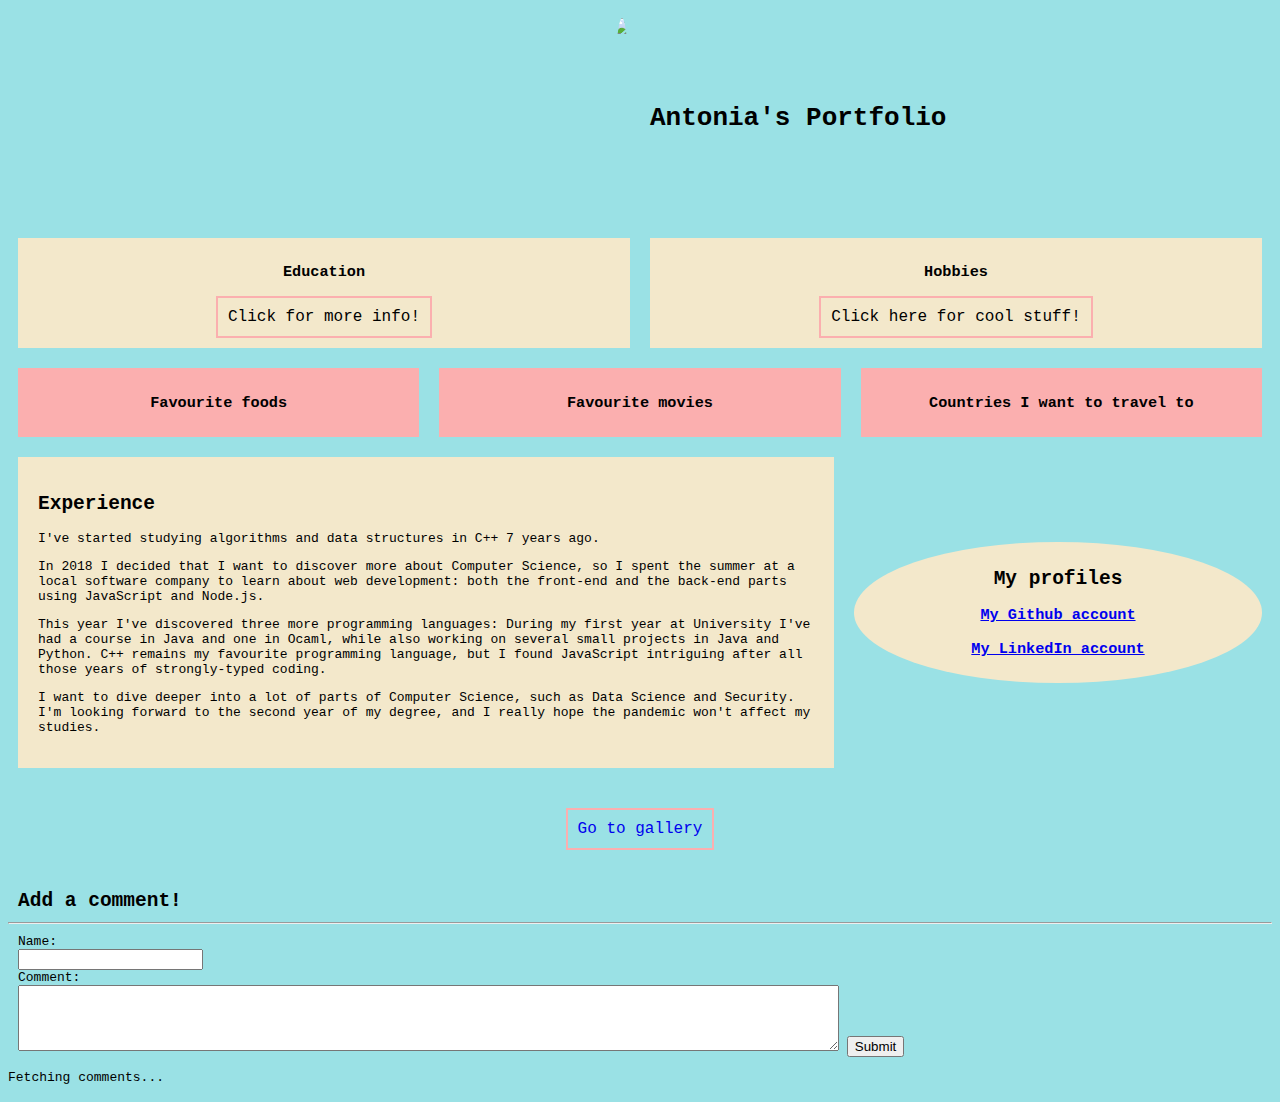
==== portfolio/src/main/webapp/index.html @ 4b207775 "bug fix for unicode characters" ====
<!DOCTYPE html>
<html>
  <head>
    <meta content-type="text/html;" charset="UTF-8">
    <title>My Portfolio</title>
    <link rel="stylesheet" href="style.css">
  </head>
  <body class="body-1" onload="getComments()">
    <div class="wrapper">
      <div id="img-title">
        <img id="profile-img" src="/images/antonia-1.JPG"/>
      </div>
      <div id="txt-title">
        <h1 id="h1-title">Antonia's Portfolio</h1>
      </div>
    </div>
    
    <div class="wrapper">
      <div id="info-container-1" class="info-container">
        <h3>Education</h3>
        <button id="div-1" class="button"
          onclick="showInfo(1)">Click for more info!</button>
        <div id="info-1">
          <h4>I graduated a <a href="https://goo.gl/maps/jBF3cAHwr24ABEuGA">computer science oriented high school</a> in Bucharest, Romania. I am currently a student 
          at the University of Cambridge, in the UK. My degree is in Computer Science and I just finished my first year there.
          </h4>
        </div>
      </div>
      <div id="info-container-2" class="info-container">
        <h3>Hobbies</h3>
        <button id="div-2" class="button" 
          onclick="showInfo(2)">Click here for cool stuff!</button>
        <div id="info-2">
          <h4>My hobbies include photography, reading and watching old movies with Al Pacino. I have two film cameras
            and I plan on buying even more precious second-hand cameras. If you scroll down you can see a gallery of the pictures 
            I've taken in the last couple of months.
          </h4>
        </div>
      </div>
    </div>
    
    <div class="wrapper">
      <div id="scroll-1" class="info-container-hideable">
        <h3 id="h-1">Favourite foods</h3>
        <ul id="more-1" class="hidden">
          <li>Sushi</li>
          <li>Anything japanese, really</li>
          <li>Quesadilla</li>
          <li>B&amp;J's Chocolate Fudge Ice Cream</li>
        </ul>
      </div>

      <div id="scroll-2" class="info-container-hideable">
        <h3 id="h-2">Favourite movies</h3>
        <ul id="more-2" class="hidden">
            <li>Call me by your name</li>
            <li>Into the wild</li>
            <li>Scent of a Woman</li>
            <li>A Bronx Tale</li>
            <li>Gone Girl</li>
        </ul>
      </div>

      <div id="scroll-3" class="info-container-hideable">
        <h3 id="h-3" class="hideable">Countries I want to travel to</h3>
        <ul id="more-3" class="hidden">
            <li>Argentina</li>  
            <li>Puerto Rico</li>
            <li>Thailand</li>
            <li>South Africa</li>
            <li>Egypt</li>
        </ul>
      </div>
    </div>

    <div class="wrapper">
      <div class="experience-container">
        <h2>Experience</h2>
          <p>I've started studying algorithms and data structures in C++ 7 years ago.</p>
          <p>In 2018 I decided that I want to discover more about Computer Science, 
            so I spent the summer at a local software company to learn about web development:
            both the front-end and the back-end parts using JavaScript and Node.js.</p>
          <p>This year I've discovered three more programming languages: During my first year at University I've had a course in Java and one in Ocaml,
            while also working on several small projects in Java and Python. C++ remains my favourite programming language,
            but I found JavaScript intriguing after all those years of strongly-typed coding.
          </p>
          <p>I want to dive deeper into a lot of parts of Computer Science, such as Data Science and Security. I'm looking forward to the second year of 
            my degree, and I really hope the pandemic won't affect my studies.
          </p>
      </div>
      <div id="profiles" class="info-container"> 
        <h2>My profiles</h2>
        <h3><a href="https://github.com/semiluna">My Github account</a></h3>
        <h3><a href="https://www.linkedin.com/in/antonia-boca/">My LinkedIn account</a></h3>
      </div>
    </div>

    <div class="wrapper" id="gallery-wrapper">
      <button class="button"><a class="a" href="/gallery.html">Go to gallery</a></button>
    </div>

    <div class="comments-wrapper">
      <h2 class="comment-form">Add a comment!</h2>
      <hr id="break-line">
      <form class="comment-form" action="/data" method="POST">
        <label for="name">Name:</label><br>
        <input type="text" id="name" name="name"><br>
        <label for="comment">Comment:</label><br>
        <textarea id="comment" 
          rows="4" cols="100" maxlength="400" name="comment">
        </textarea>
        <input type="submit" value="Submit">
      </form>
      <div id="comments-container">
        <p id="loading-text">Fetching comments...</p>
      </div>
    </div>
    <script src="script.js" defer></script>
  </body>
</html>
---- portfolio/src/main/webapp/style.css ----
.body-1 {
  background-color: hsl(183, 59%, 75%);
  font-family: monospace;
}

.body-2 {
  background-color: #f2c6b4;
}

.wrapper {
    display: flex !important;
    background-color: hsl(183, 59%, 75%);
    flex-direction: row;
    justify-content: center;
    flex-wrap: wrap;

}

#img-title {
    flex: 1;
    margin: 10px;
}

#profile-img {
  border-radius:100%; 
  float:right;
  height:200px;
}

#h1-title {
  float: left;
}

#txt-title {
    flex: 1;
    font-family: monospace;
    margin: 10px;
    align-self: center;
    align-items: stretch;
}

.info-container {
  padding: 10px;
  flex: 1;
  font-family: monospace;
  margin: 10px;
  text-align: center;
}

.info-container-hideable {
  padding: 10px;
  flex: 1;
  font-family: monospace;
  margin: 10px;
  text-align: center;
}

#info-container-1 {
  background: #f3e8cb;
}

#info-container-2 {
  background: #f3e8cb;
}

#div-1 {
  align-self: center;
}

#info-1 {
  display: none;
}

#div-2 {
  align-self: center;
}

#info-2 {
  display: none;
}

#scroll-1 {
  background:#fbafaf;
}

#more-1 {
  list-style-type: none;
  padding: 0px;
}

#h-1 {
  cursor: pointer;
}

#scroll-2 {
  background: #fbafaf;
}

#h-2 {
  cursor: pointer;
}

#more-2 {
  list-style-type: none;
  padding: 0px;
}

#scroll-3 {
  background: #fbafaf;
}

#h-3 {
  cursor: pointer;
}

#more-3 {
  list-style-type: none;
  padding: 0px;
}

.experience-container {
  padding: 20px;
  flex: 2;
  font-family: monospace;
  margin: 10px;
  text-align: left;
  background: #f3e8cb;
}

#profiles {
  align-self: center; 
  border-radius: 100%; 
  background: #f3e8cb;
}

#gallery-wrapper {
  padding: 30px;
}

.photos {
  display: flex;
  flex-direction: row;
  flex-wrap: wrap;
  justify-content: space-around;
}

.gallery-web {
  text-align: center; 
  font-family: monospace; 
  padding: 20px; 
  margin-top: 10px;
}

#title-gallery {
  padding: 10px;
}

.button {
  padding: 10px;
  background-color:transparent;
  text-align: center;
  border-color: #fbafaf;
  border-style: solid;
  font-size: 16px;
  text-decoration: none;
  font-family: monospace;
  transition-duration: 0.4s;
}

.button:hover{
  background-color:#f2c6b4;
  color: black;
}

.a {
  text-decoration: none;
}

.hidden {
  display: none;
}

#comments-container {
  align-items: stretch;
}

.comment {
  background-color: white;
  padding: 10px;
  margin: 10px;
  justify-self:stretch;
  flex: 1;
  border-color: black;
  border-style: solid;
  border-width: 1px;
}

.comment-name {
  background-color: #f2c6b4;
  padding: 5px;
  margin: 0px;
}

#comments-wrapper {
  display: flex !important;
  background-color: hsl(183, 59%, 75%);
  flex-direction: column;
  justify-content: left;
  flex-wrap: wrap;
  margin: 10px;

}

#break-line {
  color: black;
  margin: 0px;
  padding: 0px;
  

}

.comment-form {
  margin: 10px;
  flex-wrap: wrap;
}
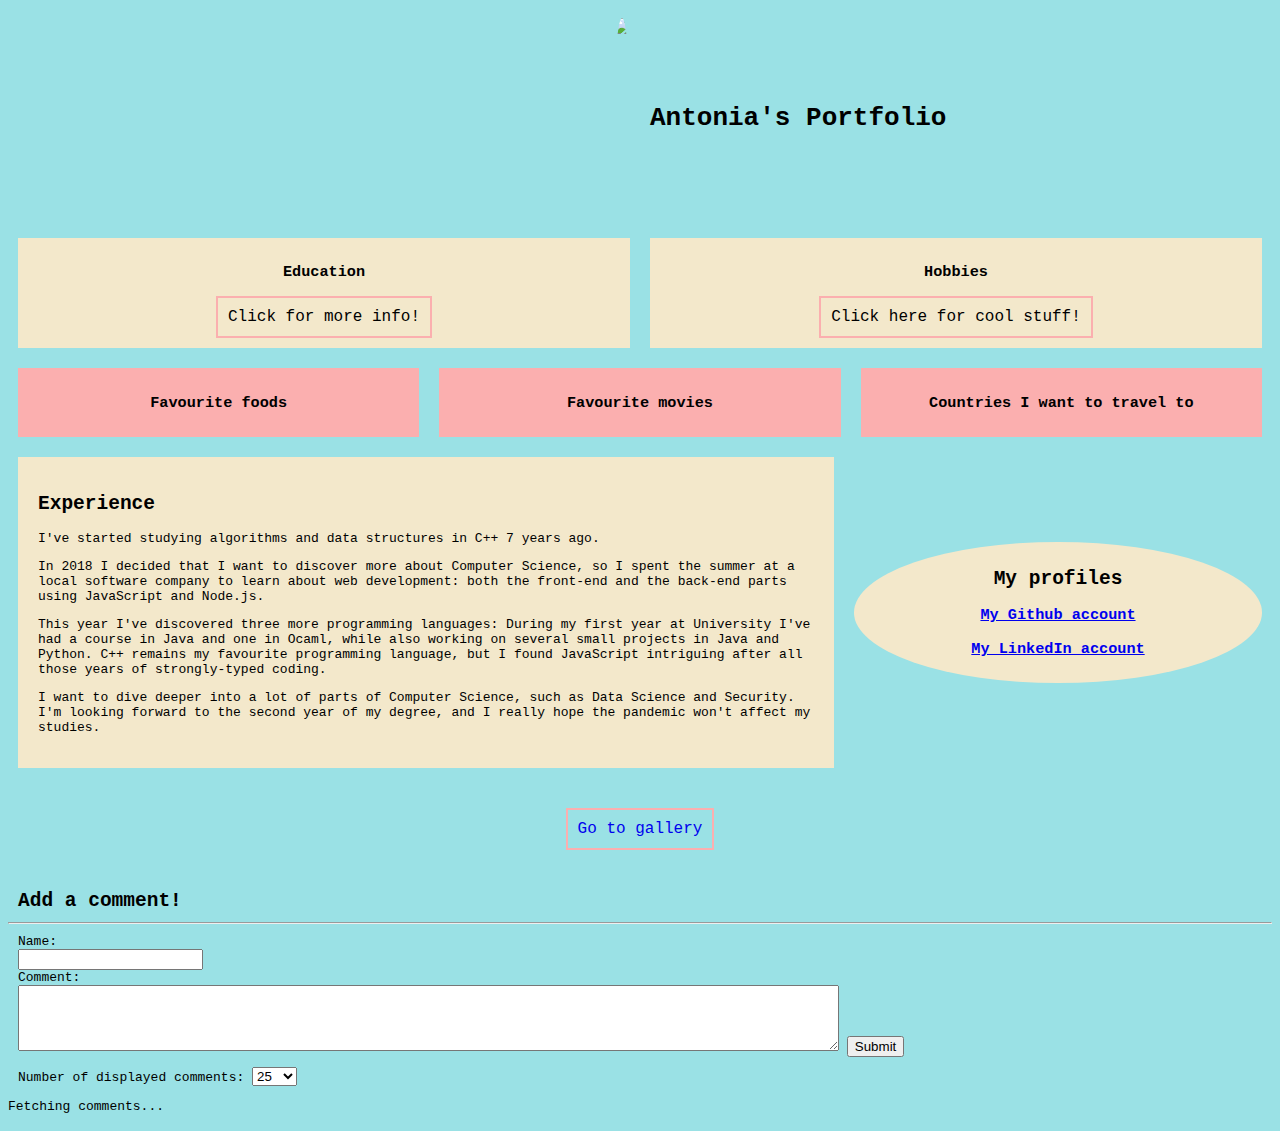
==== commit e45e705b: "add feature: display a particular number of comments" ====
--- a/portfolio/src/main/webapp/index.html
+++ b/portfolio/src/main/webapp/index.html
@@ -111,6 +111,18 @@
         </textarea>
         <input type="submit" value="Submit">
       </form>
+
+      <div id="number-form">
+        <label for="number">Number of displayed comments:</label>
+        <select name="number" id="number-comments" onchange="getComments()">
+          <option value="5">5</option>
+          <option value="10">10</option>
+          <option value="25" selected>25</option>
+          <option value="50">50</option>
+          <option value="100">100</option>
+        </select>
+      </div>
+
       <div id="comments-container">
         <p id="loading-text">Fetching comments...</p>
       </div>
--- a/portfolio/src/main/webapp/style.css
+++ b/portfolio/src/main/webapp/style.css
@@ -13,7 +13,6 @@
     flex-direction: row;
     justify-content: center;
     flex-wrap: wrap;
-
 }
 
 #img-title {
@@ -195,7 +194,7 @@
   border-width: 1px;
 }
 
-.comment-name {
+.comment-name-date {
   background-color: #f2c6b4;
   padding: 5px;
   margin: 0px;
@@ -222,4 +221,9 @@
 .comment-form {
   margin: 10px;
   flex-wrap: wrap;
+}
+
+#number-form {
+  margin: 10px;
+  flex-wrap: wrap;
 }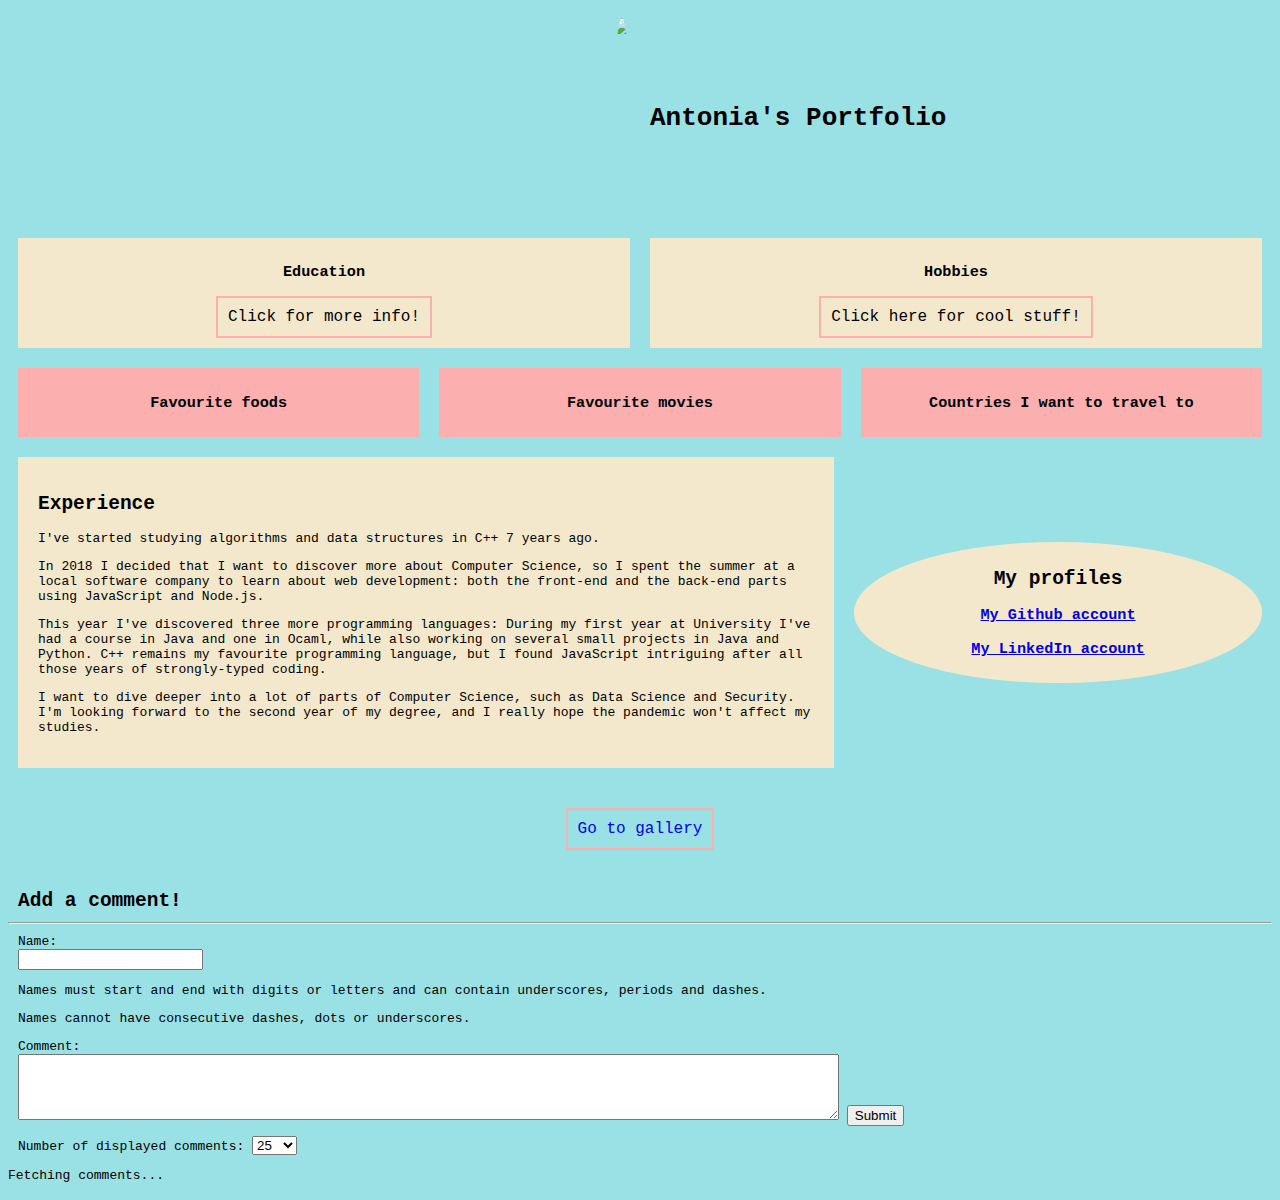
==== commit f0c3dfda: "introduce input validation" ====
--- a/portfolio/src/main/webapp/index.html
+++ b/portfolio/src/main/webapp/index.html
@@ -102,12 +102,14 @@
     <div class="comments-wrapper">
       <h2 class="comment-form">Add a comment!</h2>
       <hr id="break-line">
-      <form class="comment-form" action="/data" method="POST">
+      <form class="comment-form" action="/data" method="POST" onsubmit="return validateComment()">
         <label for="name">Name:</label><br>
-        <input type="text" id="name" name="name"><br>
+        <input type="text" id="name" name="name" required><br>
+        <p>Names must start and end with digits or letters and can contain underscores, periods and dashes.</p>
+        <p>Names cannot have consecutive dashes, dots or underscores.</p>
         <label for="comment">Comment:</label><br>
         <textarea id="comment" 
-          rows="4" cols="100" maxlength="400" name="comment">
+          rows="4" cols="100" maxlength="400" name="comment" required>
         </textarea>
         <input type="submit" value="Submit">
       </form>
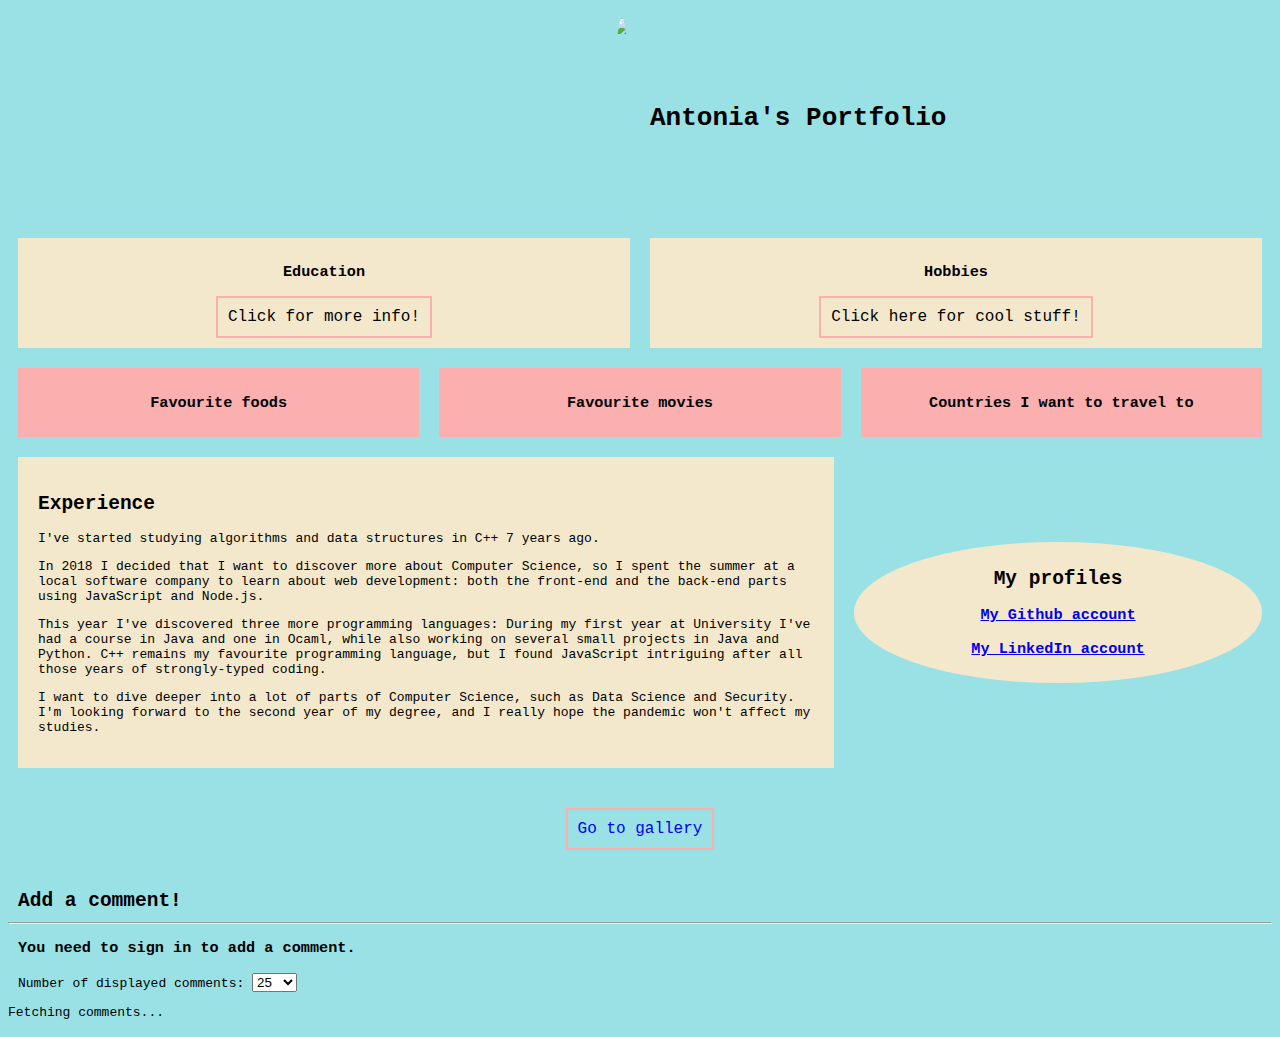
==== commit fb8bfb2e: "toggle comment form if user is signed in" ====
--- a/portfolio/src/main/webapp/index.html
+++ b/portfolio/src/main/webapp/index.html
@@ -2,10 +2,11 @@
 <html>
   <head>
     <meta content-type="text/html;" charset="UTF-8">
+    <meta name="google-signin-client_id" content="764206484277-nfgom1kis6ltt2k6lbmgmb0e5hhe90o5.apps.googleusercontent.com">
     <title>My Portfolio</title>
     <link rel="stylesheet" href="style.css">
   </head>
-  <body class="body-1" onload="getComments()">
+  <body class="body-1" onload="loader()">
     <div class="wrapper">
       <div id="img-title">
         <img id="profile-img" src="/images/antonia-1.JPG"/>
@@ -102,7 +103,7 @@
     <div class="comments-wrapper">
       <h2 class="comment-form">Add a comment!</h2>
       <hr id="break-line">
-      <form class="comment-form" action="/data" method="POST" onsubmit="return validateComment()">
+      <form id="form" class="comment-form" action="/comments" method="POST" onsubmit="return validateComment()">
         <label for="name">Name:</label><br>
         <input type="text" id="name" name="name" required><br>
         <p>Names must start and end with digits or letters and can contain underscores, periods and dashes.</p>
@@ -113,7 +114,10 @@
         </textarea>
         <input type="submit" value="Submit">
       </form>
-
+      <div class="comment-form">
+        <h3 id="signin-info">You need to sign in to add a comment.</h3>
+        <div class="g-signin2" data-onsuccess="onSignIn"></div>
+      </div>
       <div id="number-form">
         <label for="number">Number of displayed comments:</label>
         <select name="number" id="number-comments" onchange="getComments()">
@@ -130,5 +134,6 @@
       </div>
     </div>
     <script src="script.js" defer></script>
+    <script src="https://apis.google.com/js/platform.js" async defer></script>
   </body>
 </html>
--- a/portfolio/src/main/webapp/style.css
+++ b/portfolio/src/main/webapp/style.css
@@ -226,4 +226,4 @@
 #number-form {
   margin: 10px;
   flex-wrap: wrap;
-}+}
